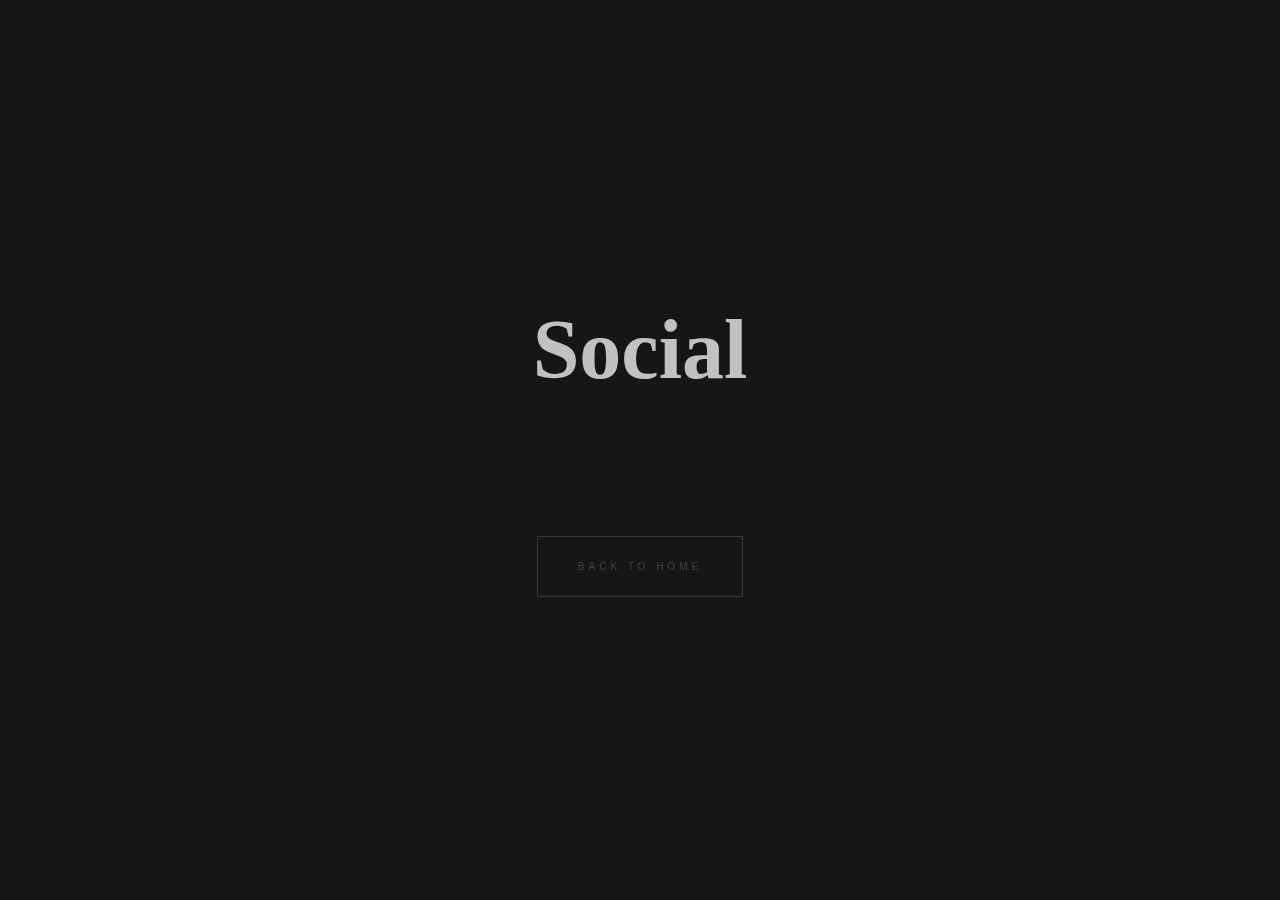
==== Social.html @ 523ae688 "MTE 2021" ====
<!DOCTYPE html>
<html lang="en">
<head>
  <meta charset="UTF-8">
  <meta name="viewport" content="width=device-width, initial-scale=1.0">
  <link rel="stylesheet" href="assets/css/style1.css">
  <title>Social • Adonisme</title>
</head>

<body data-barba="wrapper">
  <div class="load-container">
    <div class="loading-screen"></div>
  </div>

  <main data-barba="container" data-barba-namespace="Social">
    <div class="header">
      <h1 class="title animate-this">Social</h1>
      <div class="animate-this button">
        <a onclick="location.href = './Index.html'">back to home</a>
      </div>
    </div>
  </main>
</body>

  <script src="assets/js/jquery.min.js"></script>
  <script src="assets/js/gsap.min.js"></script>
  <script src="assets/js/barba.min.js"></script>
  <script src="assets/js/script2.js"></script>
</html>
---- assets/css/style1.css ----
@font-face {
  font-family: "Cosi Azure Bold"; 
  src: url("//db.onlinewebfonts.com/t/61486c71563f7840de6d1c7e0a2ed07e.eot"); 
  src: url("//db.onlinewebfonts.com/t/61486c71563f7840de6d1c7e0a2ed07e.eot?#iefix") format("embedded-opentype"), url("//db.onlinewebfonts.com/t/61486c71563f7840de6d1c7e0a2ed07e.woff2") format("woff2"), url("//db.onlinewebfonts.com/t/61486c71563f7840de6d1c7e0a2ed07e.woff") format("woff"), url("//db.onlinewebfonts.com/t/61486c71563f7840de6d1c7e0a2ed07e.ttf") format("truetype"), url("//db.onlinewebfonts.com/t/61486c71563f7840de6d1c7e0a2ed07e.svg#Cosi Azure Bold") format("svg"); 
} 

*,
*::after,
*::before {
  margin: 0;
  padding: 0;
  box-sizing: border-box;
}

body {
  background: #161616;
  color: white;
}

.loading-screen {
  position: relative;
  padding-left: 0;
  padding-right: 0;
  padding-top: 0;
  background-color: #4bedc2;
  width: 0%;
  height: 100%;
}

.load-container {
  position: fixed;
  top: 0;
  left: 0;
  width: 100%;
  height: 100vh;
  overflow: hidden;
  z-index: 100;
  pointer-events: none;
}

h1 {
  position: absolute;
  top: 38%;
  left: 50%;
  transform: translate(-50%, -50%);
  font-family: "Cosi Azure Bold"; 
  font-size: 84px;
}

.button {
  position: absolute;
  top: 60%;
  left: 50%;
  transform: translate(-50%, -50%);
}

.button a {
  font-family: Arial, Helvetica, sans-serif;
  text-decoration: none;
  color: white;
  border: 1px solid white;
  padding: 24px 40px;
  text-transform: uppercase;
  letter-spacing: 4px;
  font-size: 10px;
  transition: 0.3s;
}

.button:hover a {
  background: white;
  color: #161616;
  transition: 0.3s;
}
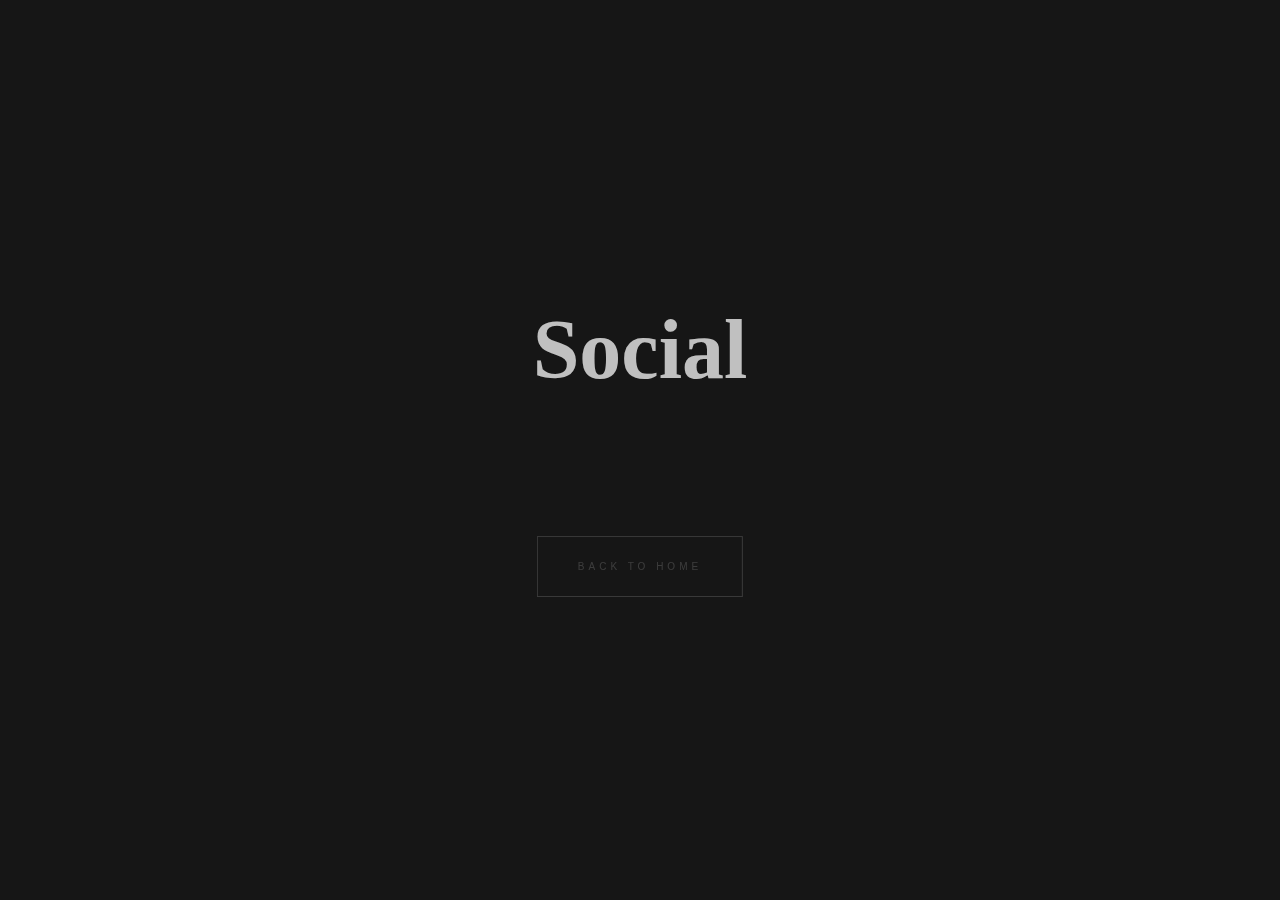
==== commit 7473dcf9: "Modified Social.html" ====
--- a/Social.html
+++ b/Social.html
@@ -16,7 +16,7 @@
     <div class="header">
       <h1 class="title animate-this">Social</h1>
       <div class="animate-this button">
-        <a onclick="location.href = './Index.html'">back to home</a>
+        <a onclick="location.href = '/'">back to home</a>
       </div>
     </div>
   </main>
@@ -26,4 +26,4 @@
   <script src="assets/js/gsap.min.js"></script>
   <script src="assets/js/barba.min.js"></script>
   <script src="assets/js/script2.js"></script>
-</html>+</html>
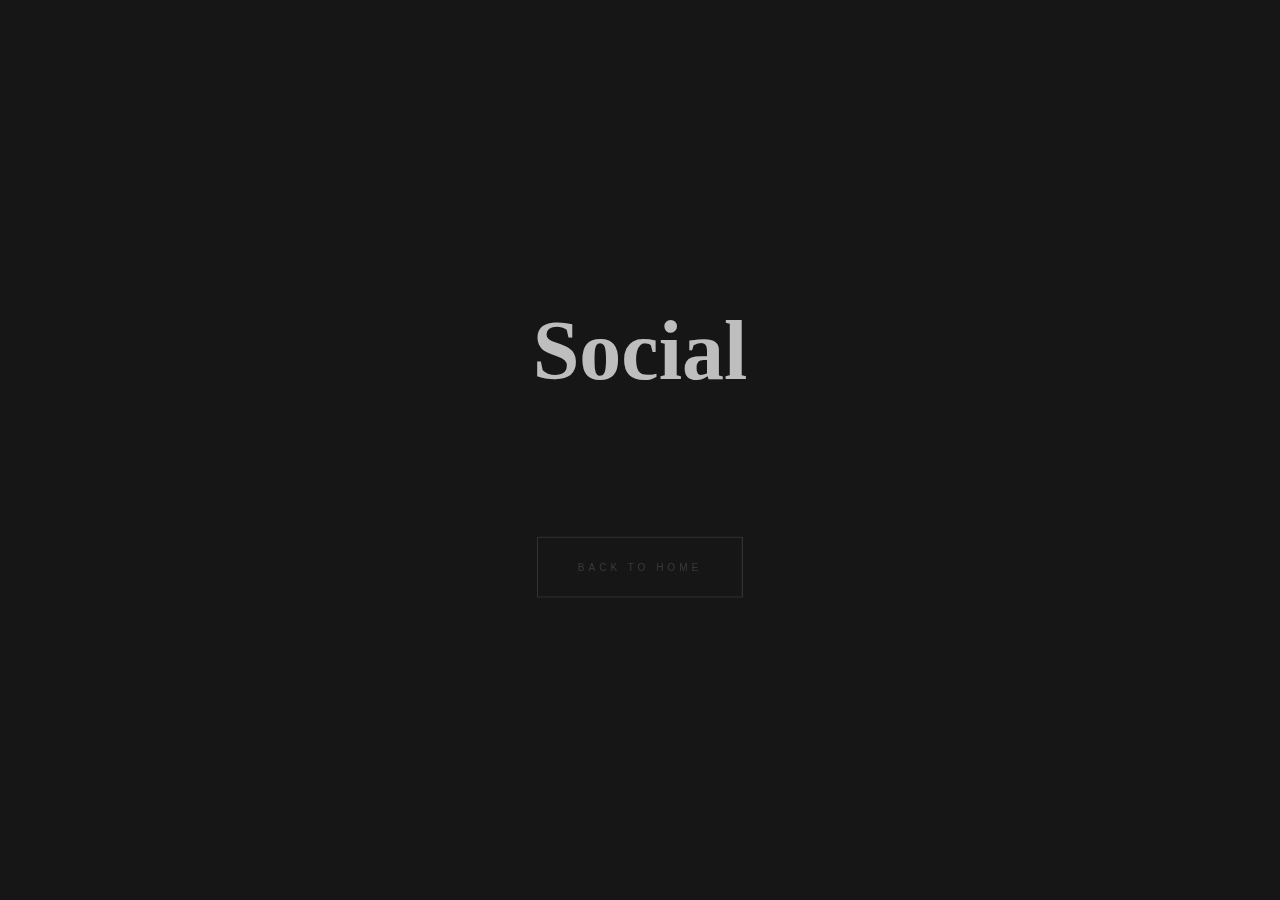
==== commit 0b9334a0: "Modified Social.html" ====
--- a/Social.html
+++ b/Social.html
@@ -16,7 +16,7 @@
     <div class="header">
       <h1 class="title animate-this">Social</h1>
       <div class="animate-this button">
-        <a onclick="location.href = '/'">back to home</a>
+        <a onclick="location.href = '/abdianrizky'">back to home</a>
       </div>
     </div>
   </main>
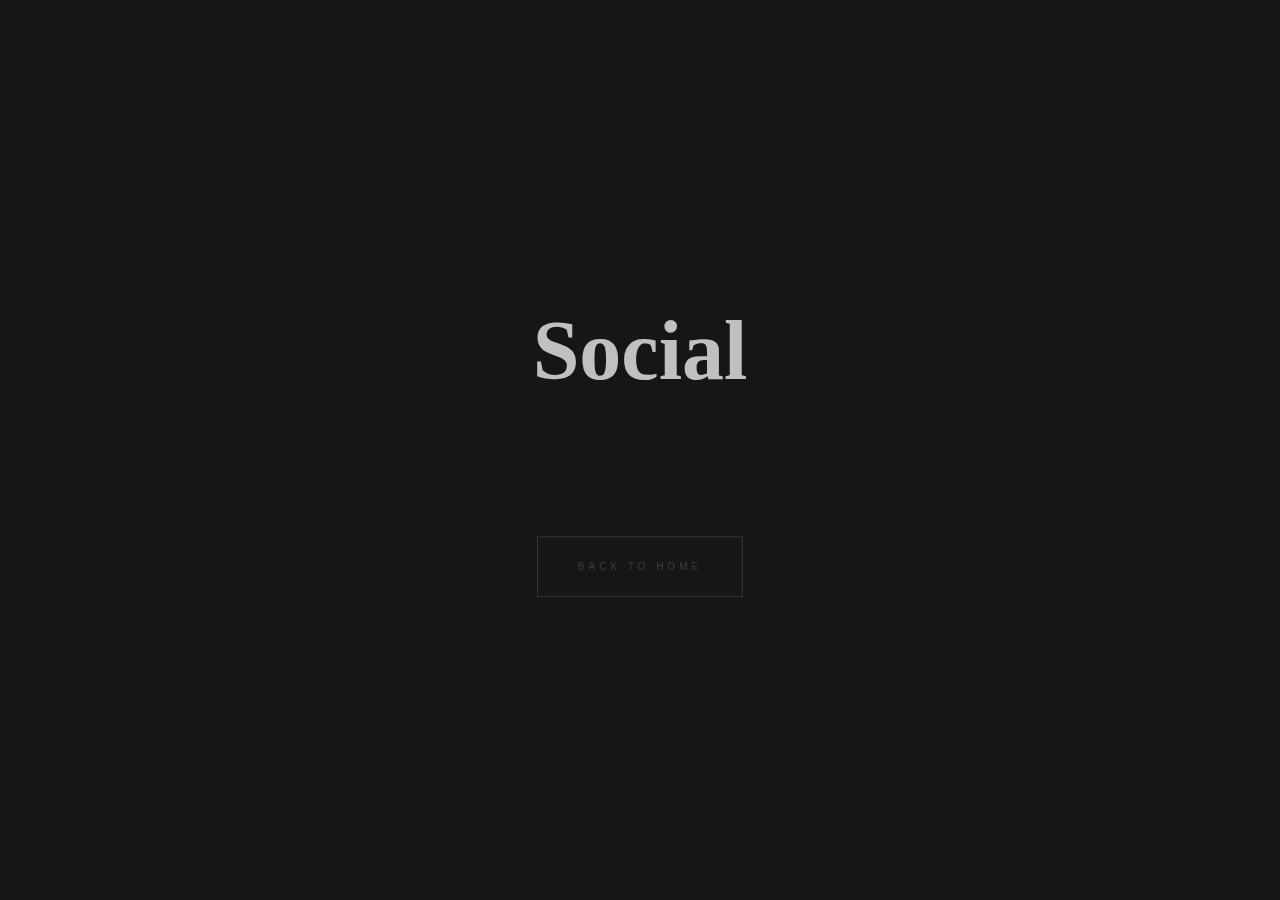
==== commit 05ce5936: "Modified Social.html" ====
--- a/Social.html
+++ b/Social.html
@@ -16,7 +16,7 @@
     <div class="header">
       <h1 class="title animate-this">Social</h1>
       <div class="animate-this button">
-        <a onclick="location.href = '/abdianrizky'">back to home</a>
+        <a onclick="location.href = './'">back to home</a>
       </div>
     </div>
   </main>
